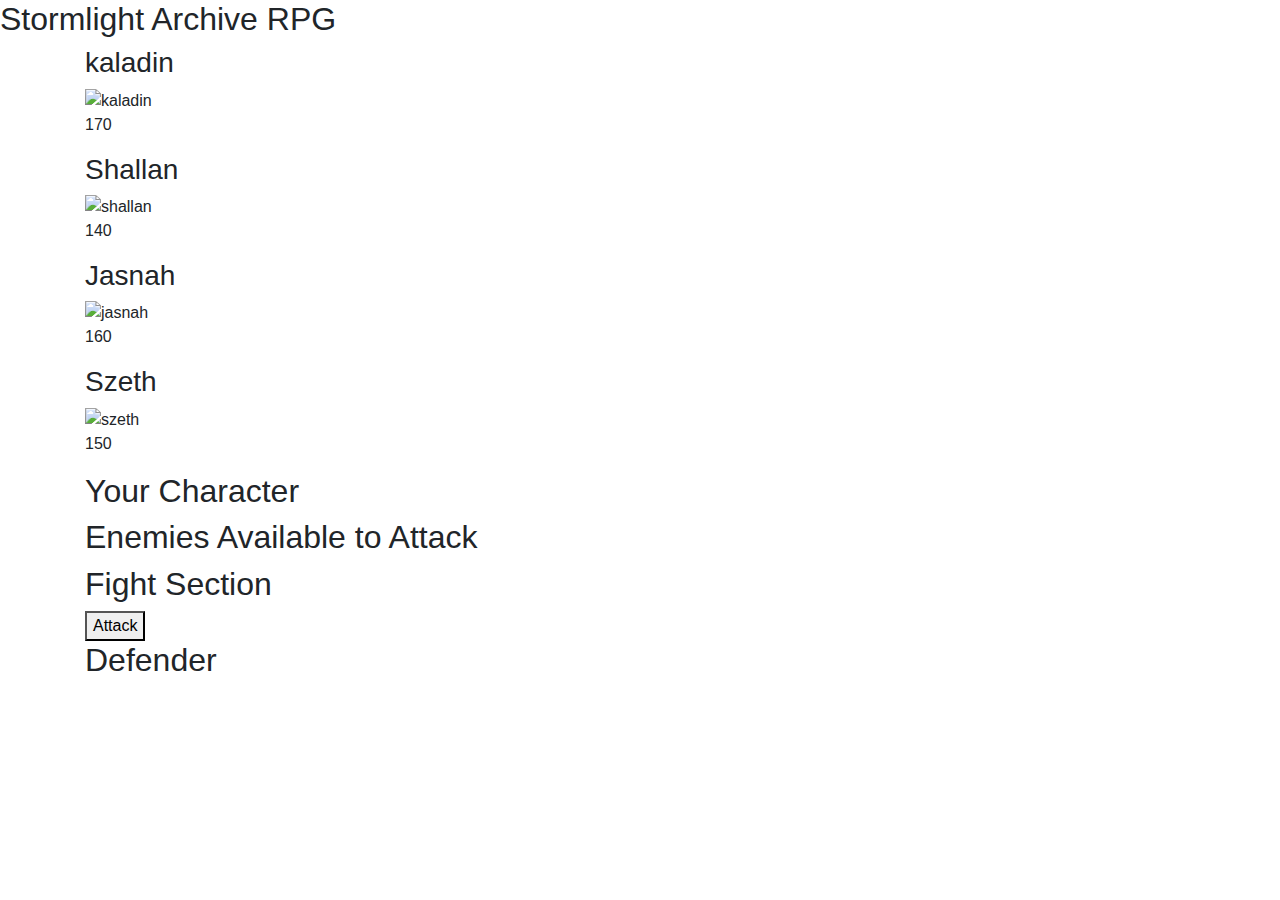
==== index.html @ 3c7f4e9e "Added html framework" ====
<!DOCTYPE html>
<html lang="en">
<head>
    <meta charset="UTF-8">
    <meta name="viewport" content="width=device-width, initial-scale=1.0">
    <link rel="stylesheet" href="/Users/mike/Unit-4-Game/assets/css/style.css">
    <link rel="stylesheet" href="https://stackpath.bootstrapcdn.com/bootstrap/4.4.1/css/bootstrap.min.css" integrity="sha384-Vkoo8x4CGsO3+Hhxv8T/Q5PaXtkKtu6ug5TOeNV6gBiFeWPGFN9MuhOf23Q9Ifjh" crossorigin="anonymous">
    <script type="text/javascript" src="https://cdnjs.cloudflare.com/ajax/libs/jquery/3.2.1/jquery.min.js"></script>
    <title>Stormlight Archive RPG Game</title>
</head>
<body>
    
    <header>
        <h2 id="heading">Stormlight Archive RPG</h2>
    </header>   

    <section class="container">

        <div class="setup">
            <div id="kaladin">
                <h3>kaladin</h3>
                <img src="/Users/mike/Unit-4-Game/assets/images/kaladin.jpg" alt="kaladin">
                <p id="kaladinValue">170</p>
            </div>

            <div id="shallan">
                <h3>Shallan</h3>
                <img src="/Users/mike/Unit-4-Game/assets/images/shallan.jpg" alt="shallan">
                <p id="shallanValue">140</p>
            </div>

            <div id="jasnah">
                <h3>Jasnah</h3>
                <img src="/Users/mike/Unit-4-Game/assets/images/jasnah.jpg" alt="jasnah">
                <p id="jasnahValue">160</p>
            </div>

            <div id="szeth">
                <h3>Szeth</h3>
                <img src="/Users/mike/Unit-4-Game/assets/images/szeth.jpg" alt="szeth">
                <p id="szethValue">150</p>
            </div>

        </div>
    
    <h2>Your Character</h2>
    <div id="character"></div>

    <h2>Enemies Available to Attack</h2>
    <div id="enemies"></div>

    <h2>Fight Section</h2>
    <button id="attack">Attack</button>
    <div id="message"></div>

    <h2>Defender</h2>
    <div id="defender"></div>



    </section>

</body>
</html>
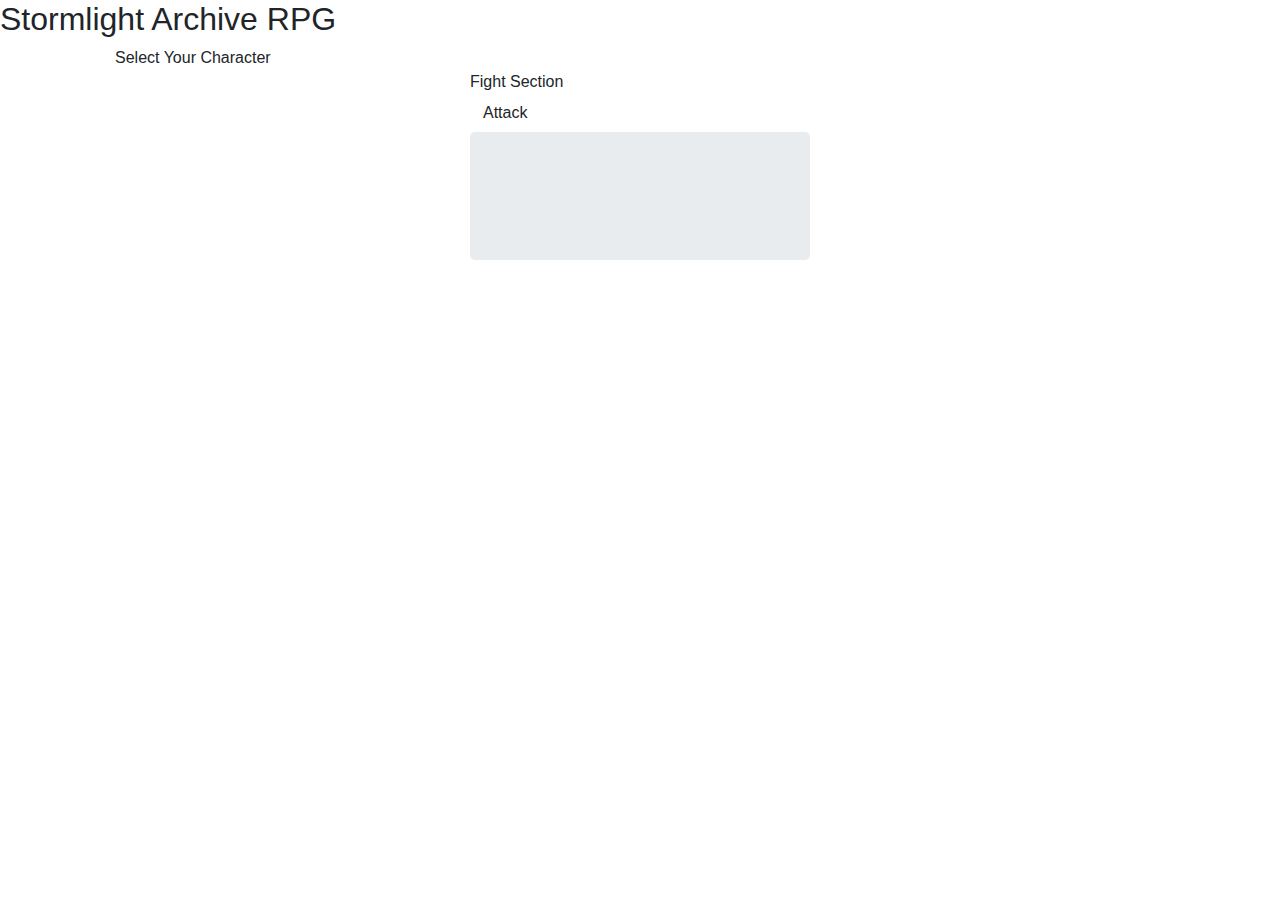
==== commit 53e4bc96: "re-did html to make dynamics easier. added background" ====
--- a/index.html
+++ b/index.html
@@ -3,9 +3,10 @@
 <head>
     <meta charset="UTF-8">
     <meta name="viewport" content="width=device-width, initial-scale=1.0">
+    <link rel="stylesheet" href="/Users/mike/Unit-4-Game/assets/css/reset.css">
+    <link href="https://fonts.googleapis.com/css?family=Trade+Winds&display=swap" rel="stylesheet">
+    <link rel="stylesheet" href="https://stackpath.bootstrapcdn.com/bootstrap/4.4.1/css/bootstrap.min.css" integrity="sha384-Vkoo8x4CGsO3+Hhxv8T/Q5PaXtkKtu6ug5TOeNV6gBiFeWPGFN9MuhOf23Q9Ifjh" crossorigin="anonymous">
     <link rel="stylesheet" href="/Users/mike/Unit-4-Game/assets/css/style.css">
-    <link rel="stylesheet" href="https://stackpath.bootstrapcdn.com/bootstrap/4.4.1/css/bootstrap.min.css" integrity="sha384-Vkoo8x4CGsO3+Hhxv8T/Q5PaXtkKtu6ug5TOeNV6gBiFeWPGFN9MuhOf23Q9Ifjh" crossorigin="anonymous">
-    <script type="text/javascript" src="https://cdnjs.cloudflare.com/ajax/libs/jquery/3.2.1/jquery.min.js"></script>
     <title>Stormlight Archive RPG Game</title>
 </head>
 <body>
@@ -14,51 +15,37 @@
         <h2 id="heading">Stormlight Archive RPG</h2>
     </header>   
 
-    <section class="container">
+    <div class="container" id="main-game-section">
+        <div class="container col-lg-12" id="characters-section">
+          <div class="container section-title">Select Your Character</div>
+        </div>
 
-        <div class="setup">
-            <div id="kaladin">
-                <h3>kaladin</h3>
-                <img src="/Users/mike/Unit-4-Game/assets/images/kaladin.jpg" alt="kaladin">
-                <p id="kaladinValue">170</p>
-            </div>
+        <div class="container col-lg-4" id="selected-character-section">
+          <div class="section-title container"></div>
+          <div id="selected-character"></div>
+        </div>
+         <div class="section-title container col-lg-4">Fight Section
+            <div id="fight-section">
+                  <button class="btn" id="attack-button">Attack</button>
+                  <div class="jumbotron" id="gameMessage"></div>
+            </div>   
+        </div>
 
-            <div id="shallan">
-                <h3>Shallan</h3>
-                <img src="/Users/mike/Unit-4-Game/assets/images/shallan.jpg" alt="shallan">
-                <p id="shallanValue">140</p>
-            </div>
+        <div id="action">
+          <div class="character-section">
+            <div class="container section-title col-lg-3">
+                <div id="defender"></div>
+            </div>	
+          </div>
+        </div> 
+           
+        <div class="container" id="available-to-attack-section">
+          <div class="section-title"></div>
+        </div>
 
-            <div id="jasnah">
-                <h3>Jasnah</h3>
-                <img src="/Users/mike/Unit-4-Game/assets/images/jasnah.jpg" alt="jasnah">
-                <p id="jasnahValue">160</p>
-            </div>
-
-            <div id="szeth">
-                <h3>Szeth</h3>
-                <img src="/Users/mike/Unit-4-Game/assets/images/szeth.jpg" alt="szeth">
-                <p id="szethValue">150</p>
-            </div>
-
-        </div>
-    
-    <h2>Your Character</h2>
-    <div id="character"></div>
-
-    <h2>Enemies Available to Attack</h2>
-    <div id="enemies"></div>
-
-    <h2>Fight Section</h2>
-    <button id="attack">Attack</button>
-    <div id="message"></div>
-
-    <h2>Defender</h2>
-    <div id="defender"></div>
-
-
-
-    </section>
+    <script src="https://code.jquery.com/jquery-3.4.1.slim.min.js" integrity="sha384-J6qa4849blE2+poT4WnyKhv5vZF5SrPo0iEjwBvKU7imGFAV0wwj1yYfoRSJoZ+n" crossorigin="anonymous"></script>
+    <script src="/Users/mike/Unit-4-Game/assets/javascript/game.js"></script>
+ 
 
 </body>
 </html>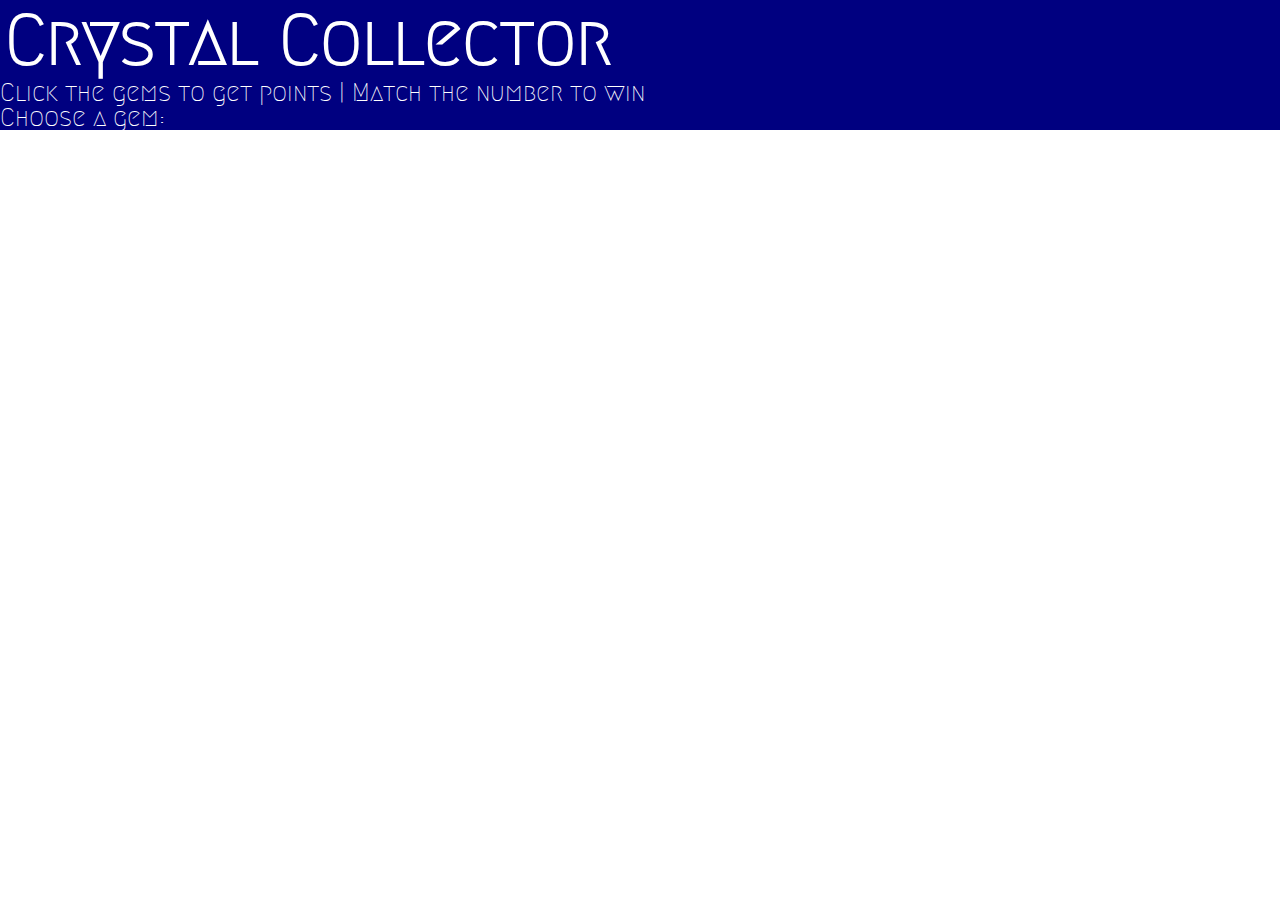
==== commit d0280864: "css update" ====
--- a/index.html
+++ b/index.html
@@ -1,51 +1,61 @@
 <!DOCTYPE html>
-<html lang="en">
+<html>
 <head>
-    <meta charset="UTF-8">
-    <meta name="viewport" content="width=device-width, initial-scale=1.0">
-    <link rel="stylesheet" href="/Users/mike/Unit-4-Game/assets/css/reset.css">
-    <link href="https://fonts.googleapis.com/css?family=Trade+Winds&display=swap" rel="stylesheet">
-    <link rel="stylesheet" href="https://stackpath.bootstrapcdn.com/bootstrap/4.4.1/css/bootstrap.min.css" integrity="sha384-Vkoo8x4CGsO3+Hhxv8T/Q5PaXtkKtu6ug5TOeNV6gBiFeWPGFN9MuhOf23Q9Ifjh" crossorigin="anonymous">
-    <link rel="stylesheet" href="/Users/mike/Unit-4-Game/assets/css/style.css">
-    <title>Stormlight Archive RPG Game</title>
+    <meta charset="utf-8" />
+    <meta http-equiv="X-UA-Compatible" content="IE=edge">
+    <title>C R Y S T A L C O L L E C T O R</title>
+    <meta name="viewport" content="width=device-width, initial-scale=1">
+    <link rel="stylesheet" type="text/css" href="assets/css/reset.css">
+    <link rel="stylesheet" href="https://stackpath.bootstrapcdn.com/bootstrap/4.1.3/css/bootstrap.min.css" integrity="sha384-MCw98/SFnGE8fJT3GXwEOngsV7Zt27NXFoaoApmYm81iuXoPkFOJwJ8ERdknLPMO" crossorigin="anonymous">
+    <link href="https://fonts.googleapis.com/css?family=Megrim|Monoton" rel="stylesheet">
+    <link rel="stylesheet" type="text/css" href="assets/css/style.css" />
+    <script src="https://code.jquery.com/jquery-3.3.1.js" integrity="sha256-2Kok7MbOyxpgUVvAk/HJ2jigOSYS2auK4Pfzbm7uH60=" crossorigin="anonymous"></script>
+    <script src="assets/javascript/game.js"></script>
 </head>
 <body>
-    
-    <header>
-        <h2 id="heading">Stormlight Archive RPG</h2>
-    </header>   
+    <div class="container text-center">
 
-    <div class="container" id="main-game-section">
-        <div class="container col-lg-12" id="characters-section">
-          <div class="container section-title">Select Your Character</div>
+        <div class="row">
+            <div class="col-12 m-3 p-5">
+                <h1>Crystal Collector</h1>
+                <p>Click the gems to get points | Match the number to win</p>
+            </div>
         </div>
 
-        <div class="container col-lg-4" id="selected-character-section">
-          <div class="section-title container"></div>
-          <div id="selected-character"></div>
-        </div>
-         <div class="section-title container col-lg-4">Fight Section
-            <div id="fight-section">
-                  <button class="btn" id="attack-button">Attack</button>
-                  <div class="jumbotron" id="gameMessage"></div>
-            </div>   
+    </div>
+
+    <div class="container my-4">
+
+        <div class="row">
+            <div class="col-md-6 p-3 text-center">
+                <div class="row">
+                    <div class="col-12">
+                        <p class="number-to-guess p-4"></p>
+                    </div>
+                </div>
+                <div class="row">
+                    <div class="col-12">
+                        <p class="your-guess p-4"></p>
+                    </div>
+                </div>
+                <div class="row">
+                    <div class="col-12">
+                        <p class="wins-text p-4"></p>
+                        <p class="losses-text p-4"></p>
+                    </div>
+                </div>
+            </div>
+            <div class = "col-md-6 p-5 text-center">
+                <p>Choose a gem:</p>
+                <div class="row">
+                    <div class ="col-12" id = "gems">
+    
+                    </div>
+                </div>
+            </div>
         </div>
 
-        <div id="action">
-          <div class="character-section">
-            <div class="container section-title col-lg-3">
-                <div id="defender"></div>
-            </div>	
-          </div>
-        </div> 
-           
-        <div class="container" id="available-to-attack-section">
-          <div class="section-title"></div>
-        </div>
-
-    <script src="https://code.jquery.com/jquery-3.4.1.slim.min.js" integrity="sha384-J6qa4849blE2+poT4WnyKhv5vZF5SrPo0iEjwBvKU7imGFAV0wwj1yYfoRSJoZ+n" crossorigin="anonymous"></script>
-    <script src="/Users/mike/Unit-4-Game/assets/javascript/game.js"></script>
- 
+    </div>
 
 </body>
 </html>--- a/assets/css/style.css
+++ b/assets/css/style.css
@@ -0,0 +1,25 @@
+body {
+  background-image: url(../images/gplaypattern.png);
+}
+
+.container {
+  background-color: navy;
+  color: white;
+}
+
+h1 {
+  font-family: "Megrim", cursive;
+  font-size: 70px;
+  font-weight: bold;
+  padding: 5px;
+}
+
+p {
+  font-family: "Megrim", cursive;
+  font-size: 25px;
+}
+
+img {
+  width: 160px;
+  height: 160px;
+}